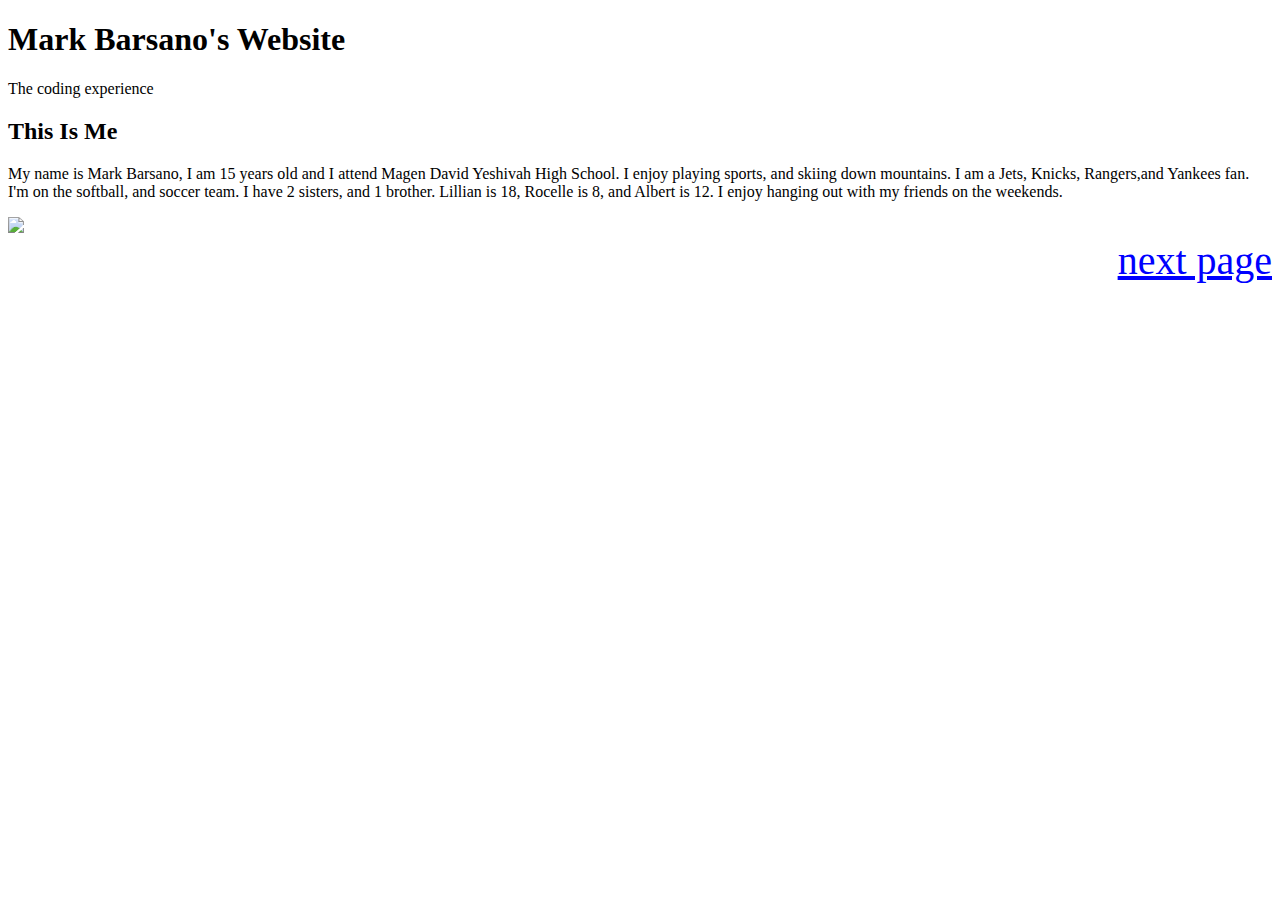
==== index.html @ 96b27f72 "" ====
<!DOCTYPE html>
<html>
<head> 
    <link rel="stylesheet" type="text/css" href="style.css">
    <title>Marks website</title>
</head>

<body>
     <h1>Mark Barsano's Website</h1>
<p>The coding experience</p>
<h2 id="mark">This Is Me</h2>
<p>My name is Mark Barsano, I am 15 years old and I attend Magen David Yeshivah High School. I enjoy playing sports, and skiing down mountains. I am a Jets, Knicks, Rangers,and Yankees fan. I'm on the softball, and soccer team. I have 2 sisters, and 1 brother. Lillian is 18, Rocelle is 8, and Albert is 12. I enjoy hanging out with my friends on the weekends.</p>
<img src="http://www.gifbin.com/bin/102011/1317664598_kid_vs_water_hose.gif" style="width:350px; length:350px;">

<br>
   <a href="bar-mitzvah.html" style="float:right; font-size:40px; color:blue"> next page</a>
   
   
   




</body>
    
</html>
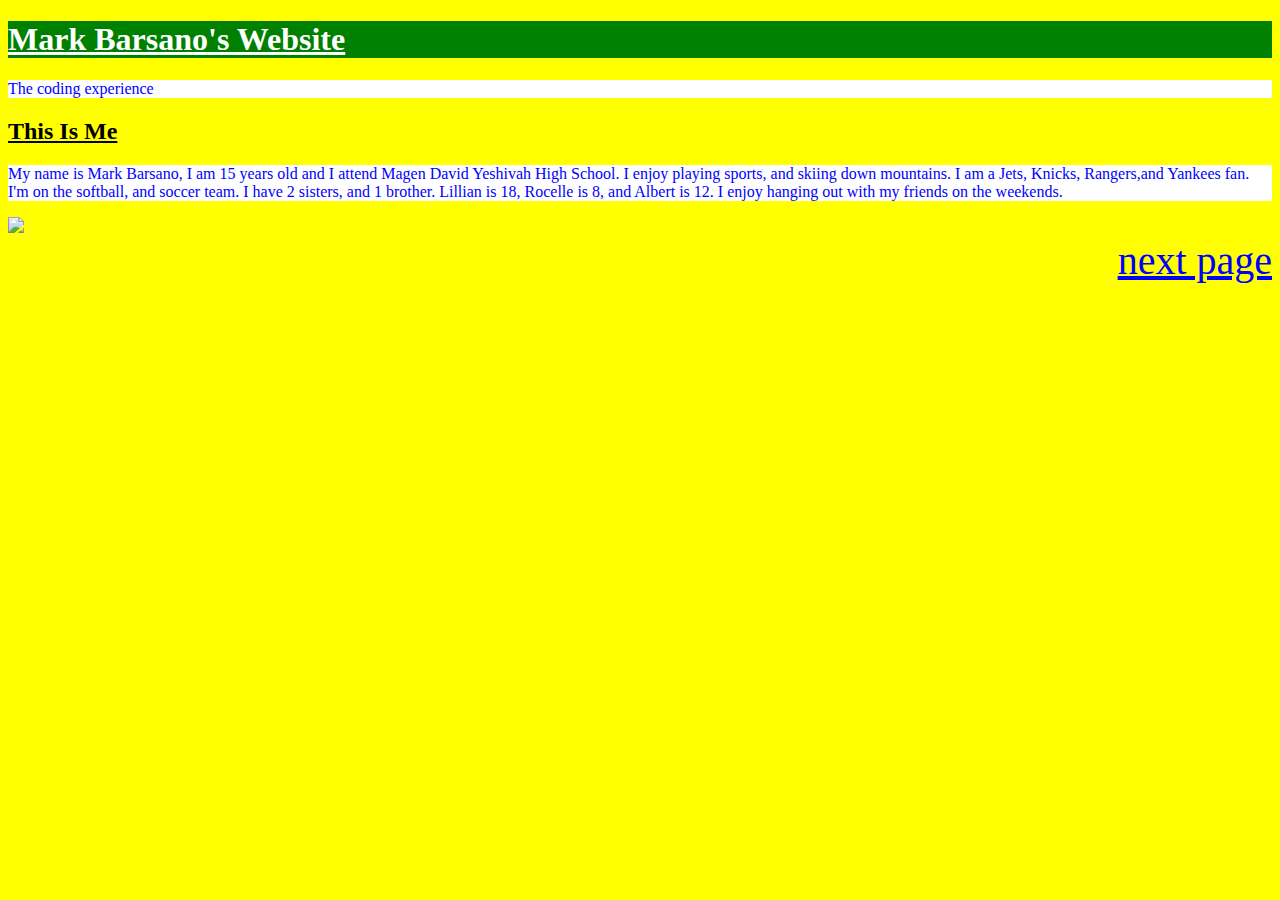
==== commit bf3b477a: "Update index.html" ====
--- a/index.html
+++ b/index.html
@@ -1,7 +1,7 @@
 <!DOCTYPE html>
 <html>
 <head> 
-    <link rel="stylesheet" type="text/css" href="style.css">
+    <link rel="stylesheet" type="text/css" href="index.css">
     <title>Marks website</title>
 </head>
 
@@ -23,4 +23,4 @@
 
 </body>
     
-</html>+</html>
--- a/index.css
+++ b/index.css
@@ -0,0 +1,51 @@
+h1 {
+    background:green;
+    text-decoration:underline;
+    color:white;
+    
+}
+
+
+
+
+ol {
+    background:pink;
+}
+
+p { 
+    color:blue;
+    background:white;
+}
+
+body {
+    
+    background-color:yellow;
+  
+
+}
+
+#bar {
+  
+  background-color:green;
+}
+
+#mark {
+  
+ text-decoration:underline;
+ 
+}
+
+
+#vac {
+ text-decoration:underline; 
+}
+
+.hobbies {
+  background:white;
+}
+  
+   #vermont {
+  background-color:white;
+ }
+  
+                                                                                                                             